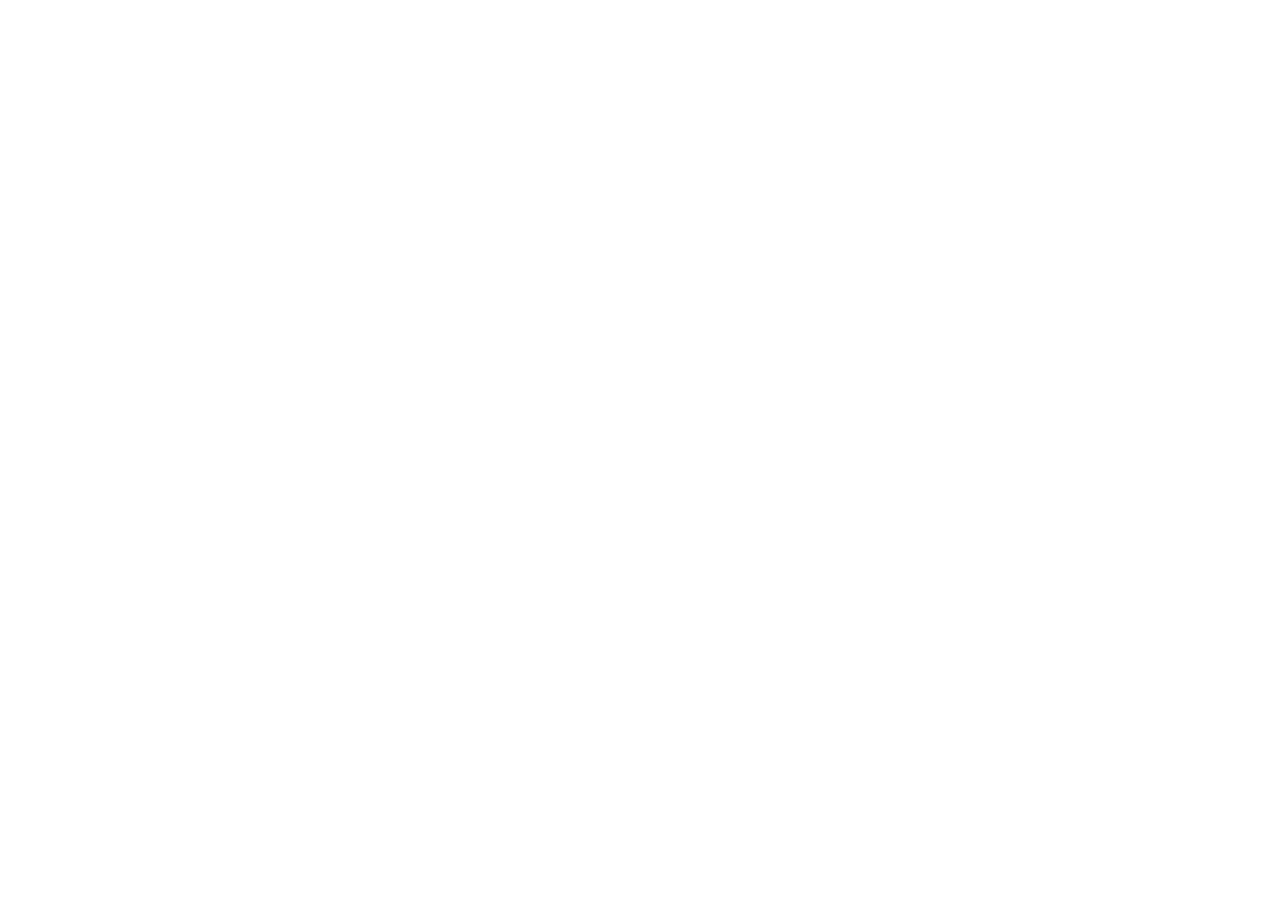
==== index.html @ 111dbbef "Primeiros passos" ====
<!DOCTYPE html>
<html lang="pt-br">
<head>
    <meta charset="UTF-8">
    <meta name="viewport" content="width=device-width, initial-scale=1.0">
    <title>First Front</title>
</head>
<body>

    <div id="wrap">



    </div>
    
</body>
</html>
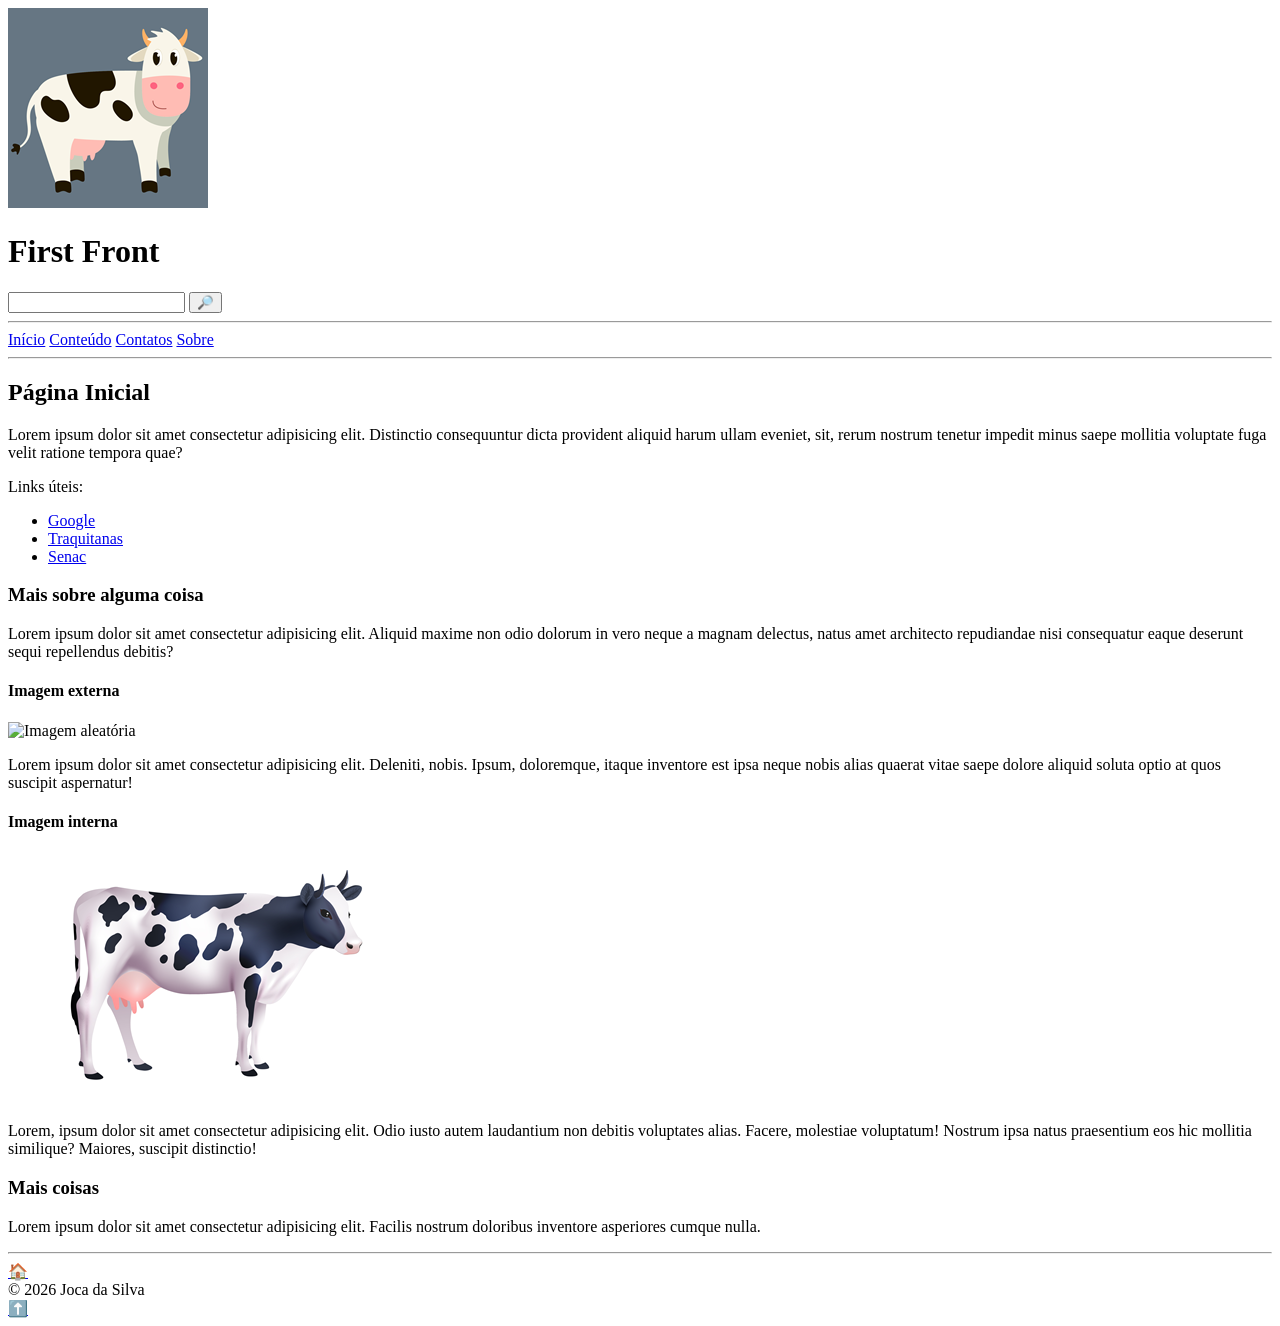
==== commit b1616dac: "estrutura ok" ====
--- a/index.html
+++ b/index.html
@@ -1,17 +1,106 @@
 <!DOCTYPE html>
 <html lang="pt-br">
+
 <head>
     <meta charset="UTF-8">
     <meta name="viewport" content="width=device-width, initial-scale=1.0">
     <title>First Front</title>
 </head>
+
 <body>
 
+    <!-- div conteiner que limita a largura do conteúdo -->
     <div id="wrap">
 
+        <!-- Cabeçalho -->
+        <header>
 
+            <!-- Logotipo clicável para a página inicial -->
+            <a href="index.html"><img src="img/logotipo.png" alt="Logotipo do First Front"></a>
+
+            <h1>First Front</h1>
+
+            <!-- Formulário de pesquisa no site -->
+            <form action="https://www.google.com/search" method="get" target="_blank">
+                <input type="search" name="q" required>
+                <button type="submit">🔎</button>
+            </form>
+        </header>
+
+        <hr>
+
+        <!-- Menu principal -->
+        <nav>
+            <a href="index.html">Início</a>
+            <a href="conteudo.html">Conteúdo</a>
+            <a href="contatos.html">Contatos</a>
+            <a href="sobre.html">Sobre</a>
+        </nav>
+
+        <hr>
+
+        <main>
+
+            <!-- Conteúdo principal -->
+            <section>
+
+                <h2>Página Inicial</h2>
+                <p>Lorem ipsum dolor sit amet consectetur adipisicing elit. Distinctio consequuntur dicta provident
+                    aliquid harum ullam eveniet, sit, rerum nostrum tenetur impedit minus saepe mollitia voluptate fuga
+                    velit ratione tempora quae?</p>
+                <p>Links úteis:</p>
+
+                <!-- 
+                Lista de links externos que abrem em uma nova guia.
+                Use o atributo target="_blank" para abrir o link em outra guia
+                -->
+                <ul>
+                    <li><a href="https://google.com" target="_blank">Google</a></li>
+                    <li><a href="https://links.lufer.click" target="_blank">Traquitanas</a></li>
+                    <li><a href="https://www.rj.senac.br" target="_blank">Senac</a></li>
+                </ul>
+
+                <h3>Mais sobre alguma coisa</h3>
+                <p>Lorem ipsum dolor sit amet consectetur adipisicing elit. Aliquid maxime non odio dolorum in vero
+                    neque a magnam delectus, natus amet architecto repudiandae nisi consequatur eaque deserunt sequi
+                    repellendus debitis?</p>
+
+                <h4>Imagem externa</h4>
+                <img src="https://picsum.photos/400/300" alt="Imagem aleatória">
+
+                <p>Lorem ipsum dolor sit amet consectetur adipisicing elit. Deleniti, nobis. Ipsum, doloremque, itaque
+                    inventore est ipsa neque nobis alias quaerat vitae saepe dolore aliquid soluta optio at quos
+                    suscipit aspernatur!</p>
+
+                <h4>Imagem interna</h4>
+                <img src="img/vaca.png" alt="Vaquinha">
+
+                <p>Lorem, ipsum dolor sit amet consectetur adipisicing elit. Odio iusto autem laudantium non debitis
+                    voluptates alias. Facere, molestiae voluptatum! Nostrum ipsa natus praesentium eos hic mollitia
+                    similique? Maiores, suscipit distinctio!</p>
+
+            </section>
+
+            <!-- Conteúdo complementar -->
+            <aside>
+                <h3>Mais coisas</h3>
+                <p>Lorem ipsum dolor sit amet consectetur adipisicing elit. Facilis nostrum doloribus inventore
+                    asperiores cumque nulla.</p>
+            </aside>
+
+        </main>
+
+        <hr>
+
+        <!-- rodapé -->
+        <footer>
+            <a href="index.html">🏠</a>
+            <div>&copy; 2026 Joca da Silva</div>
+            <a href="#top">⬆️</a>
+        </footer>
 
     </div>
-    
+
 </body>
+
 </html>
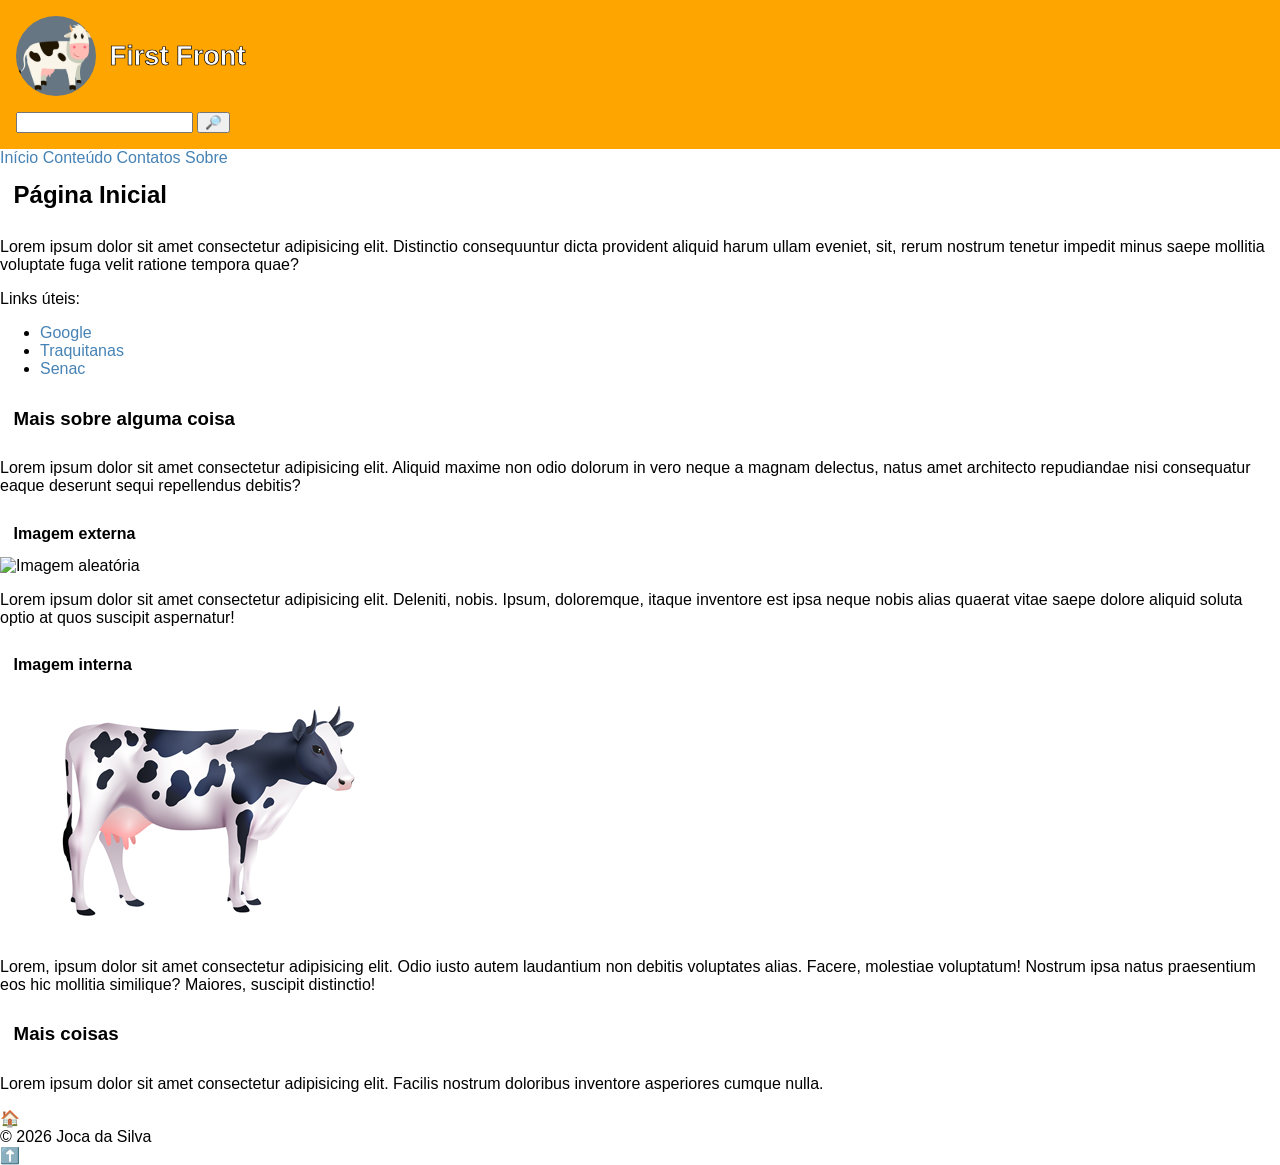
==== commit 3d5706a1: "primeiros CSS" ====
--- a/index.html
+++ b/index.html
@@ -5,6 +5,88 @@
     <meta charset="UTF-8">
     <meta name="viewport" content="width=device-width, initial-scale=1.0">
     <title>First Front</title>
+    <link rel="stylesheet" href="css/style.css">
+    <style>
+        /***********************************
+         * Folhas de Estilo do Frist Front *
+         ***********************************/
+
+        /***** Reset Geral *****/
+
+        /* Todas as caixas */
+        * {
+            box-sizing: border-box;
+            outline: none;
+        }
+
+        /* Todos links */
+        a {
+            text-decoration: none;
+            color: steelblue;
+        }
+
+        /* Todos os links com ponteiro sobre */
+        a:hover {
+            color: orangered;
+        }
+
+        /* Elementoas raiz */
+        html,
+        body {
+            position: relative;
+            width: 100%;
+            margin: 0;
+            padding: 0;
+
+            /* Definir a fonte padrão e o tamanho */
+            font-family: Verdana, Geneva, Tahoma, sans-serif;
+            font-size: 16px;
+            /* 
+            O atributo acima define uma unidade "rem". 
+            Iso significa que 1rem = 16px, .5rem = 8px, 2rem = 32px
+            */
+        }
+
+        h1,
+        h2,
+        h3,
+        h4,
+        h5,
+        h6 {
+            margin: 0;
+            padding: .85rem;
+        }
+
+        /***** Cabeçalho *****/
+
+        /* Seleciona o elemento "header" que é filho direto do emelento div#wrap */
+        #wrap>header {
+            background-color: #ffa500;
+            padding: 1rem;
+        }
+
+        #wrap>header img {
+            display: block;
+            width: 5rem;
+            height: auto;
+            border-radius: 50%;
+        }
+
+        #wrap>header>div {
+            display: flex;
+            align-items:center;
+        }
+
+        #wrap > header form {
+            margin-top: 1rem;
+        }
+
+         #wrap > header h1 {
+            font-size: 1.7rem;
+            color: #fff;
+            -webkit-text-stroke: .7px black;
+         }
+    </style>
 </head>
 
 <body>
@@ -14,11 +96,12 @@
 
         <!-- Cabeçalho -->
         <header>
+            <div>
+                <!-- Logotipo clicável para a página inicial -->
+                <a href="index.html"><img src="img/logotipo.png" alt="Logotipo do First Front"></a>
 
-            <!-- Logotipo clicável para a página inicial -->
-            <a href="index.html"><img src="img/logotipo.png" alt="Logotipo do First Front"></a>
-
-            <h1>First Front</h1>
+                <h1>First Front</h1>
+            </div>
 
             <!-- Formulário de pesquisa no site -->
             <form action="https://www.google.com/search" method="get" target="_blank">
@@ -27,8 +110,6 @@
             </form>
         </header>
 
-        <hr>
-
         <!-- Menu principal -->
         <nav>
             <a href="index.html">Início</a>
@@ -36,8 +117,6 @@
             <a href="contatos.html">Contatos</a>
             <a href="sobre.html">Sobre</a>
         </nav>
-
-        <hr>
 
         <main>
 
@@ -90,8 +169,6 @@
 
         </main>
 
-        <hr>
-
         <!-- rodapé -->
         <footer>
             <a href="index.html">🏠</a>
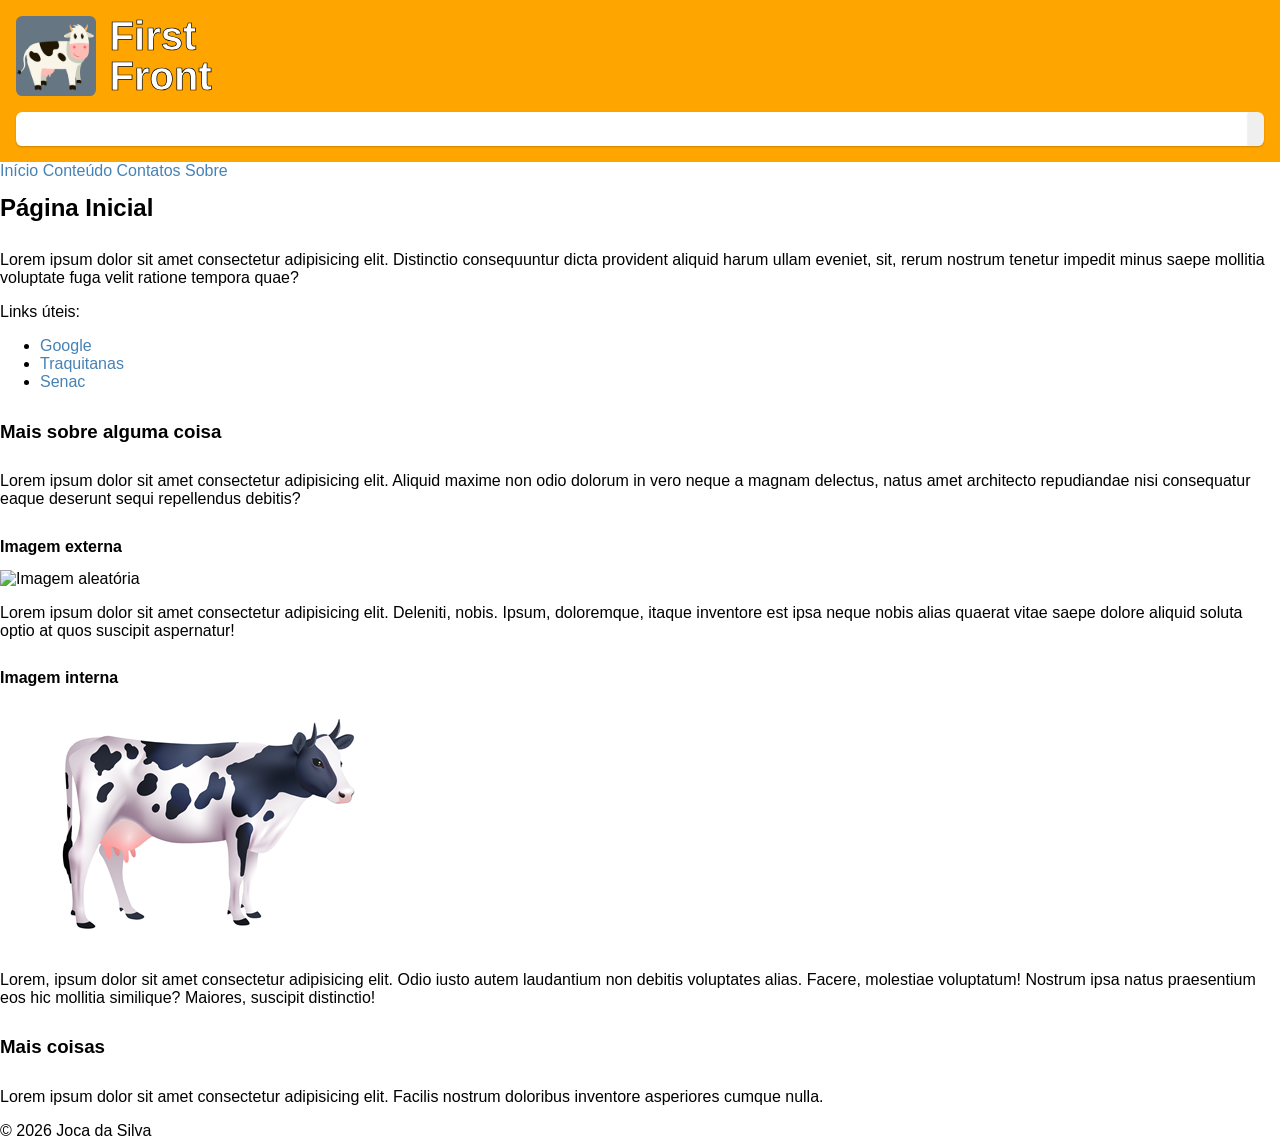
==== commit afe5eb01: "Update index.html" ====
--- a/index.html
+++ b/index.html
@@ -6,12 +6,17 @@
     <meta name="viewport" content="width=device-width, initial-scale=1.0">
     <title>First Front</title>
     <link rel="stylesheet" href="css/style.css">
+    <link rel="stylesheet" href="https://cdnjs.cloudflare.com/ajax/libs/font-awesome/7.3.1/css/all.min.css">
     <style>
         /***********************************
          * Folhas de Estilo do Frist Front *
          ***********************************/
 
         /***** Reset Geral *****/
+        /* 
+        Ajusta as tags para se comportar da mesma forma,
+        mesmo com diferenças entre navegadores.
+        +/
 
         /* Todas as caixas */
         * {
@@ -38,7 +43,7 @@
             margin: 0;
             padding: 0;
 
-            /* Definir a fonte padrão e o tamanho */
+            /* Define a fonte padrão e o tamanho */
             font-family: Verdana, Geneva, Tahoma, sans-serif;
             font-size: 16px;
             /* 
@@ -47,6 +52,7 @@
             */
         }
 
+        /* Remove margens fos titulos. */
         h1,
         h2,
         h3,
@@ -54,7 +60,7 @@
         h5,
         h6 {
             margin: 0;
-            padding: .85rem;
+            padding: .85rem 0;
         }
 
         /***** Cabeçalho *****/
@@ -65,33 +71,72 @@
             padding: 1rem;
         }
 
+        /* Apenas imagem dentro do header. */
         #wrap>header img {
             display: block;
             width: 5rem;
             height: auto;
-            border-radius: 50%;
-        }
-
+            border-radius: .4rem;
+        }
+
+        /* Elemento div que contém logo e nome do site. */
         #wrap>header>div {
             display: flex;
-            align-items:center;
-        }
-
-        #wrap > header form {
+            align-items: center;
+        }
+
+        /* Formulário de pesquisa no header. */
+        #wrap>header form {
             margin-top: 1rem;
-        }
-
-         #wrap > header h1 {
-            font-size: 1.7rem;
+            display: flex;
+        }
+
+        /* O campo de pesquisa cresce o máximo possível. */
+        #wrap>header form input {
+            flex-grow: 1;
+            border-radius: .4rem 0 0 .4rem;
+        }
+
+        #wrap>header form button {
+            border-radius: 0 .4rem .4rem 0;
+        }
+
+        /*  Seleciona todos os filhos do form. */
+        #wrap>header form>* {
+
+            /*Hherda as configurações da fonte dos elementos raiz (HTML, BODY). */
+            font-size: inherit;
+            font-family: inherit;
+
+            border: none;
+            padding: .5rem;
+            box-shadow: 0 1px 2px 0 rgba(0, 0, 0, .2);
+        }
+
+        /* Título (nome) do site. */
+        #wrap>header h1 {
             color: #fff;
+            font-size: 2.5rem;
+            line-height: 1;
             -webkit-text-stroke: .7px black;
-         }
+            padding: 0;
+            padding-left: .85rem;
+        }
+
+        /***** Classes de uso geral *****/
+
+        /* Imagens responsivas */
+        img.responsive {
+            max-width: 100%;
+            width: auto;
+        }
     </style>
 </head>
 
 <body>
 
-    <!-- div conteiner que limita a largura do conteúdo -->
+    <!-- div conteiner que limita a largura do 
+    conteúdo e permite outros efeitos. -->
     <div id="wrap">
 
         <!-- Cabeçalho -->
@@ -100,27 +145,42 @@
                 <!-- Logotipo clicável para a página inicial -->
                 <a href="index.html"><img src="img/logotipo.png" alt="Logotipo do First Front"></a>
 
-                <h1>First Front</h1>
+                <h1>First<br>Front</h1>
             </div>
 
             <!-- Formulário de pesquisa no site -->
             <form action="https://www.google.com/search" method="get" target="_blank">
                 <input type="search" name="q" required>
-                <button type="submit">🔎</button>
+                <button type="submit"><i class="fa-solid fa-magnifying-glass fa-fw fa-flip-horizontal"></i></button>
             </form>
         </header>
 
         <!-- Menu principal -->
         <nav>
-            <a href="index.html">Início</a>
-            <a href="conteudo.html">Conteúdo</a>
-            <a href="contatos.html">Contatos</a>
-            <a href="sobre.html">Sobre</a>
+            <a href="index.html">
+                <i class="fa-solid fa-house fa-fw"></i>
+                <span>Início</span>
+            </a>
+            <a href="conteudo.html">
+                <i class="fa-solid fa-mug-hot fa-fw"></i>
+                <span>Conteúdo</span>
+            </a>
+            <a href="contatos.html">
+                <i class="fa-solid fa-comments fa-fw"></i>
+                <span>Contatos</span>
+            </a>
+            <a href="sobre.html">
+                <i class="fa-solid fa-circle-info fa-fw"></i>
+                <span>Sobre</span>
+            </a>
         </nav>
 
         <main>
 
-            <!-- Conteúdo principal -->
+            <!-- 
+            Conteúdo principal.
+            No futuro, será gerado pelo back-end.
+            -->
             <section>
 
                 <h2>Página Inicial</h2>
@@ -145,14 +205,15 @@
                     repellendus debitis?</p>
 
                 <h4>Imagem externa</h4>
-                <img src="https://picsum.photos/400/300" alt="Imagem aleatória">
+                <img class="responsive" src="https://picsum.photos/400/300" alt="Imagem aleatória">
 
                 <p>Lorem ipsum dolor sit amet consectetur adipisicing elit. Deleniti, nobis. Ipsum, doloremque, itaque
                     inventore est ipsa neque nobis alias quaerat vitae saepe dolore aliquid soluta optio at quos
                     suscipit aspernatur!</p>
 
                 <h4>Imagem interna</h4>
-                <img src="img/vaca.png" alt="Vaquinha">
+                <!-- A imagem esta na pasta "img". Atenção a este detalhe. -->
+                <img class="responsive" src="img/vaca.png" alt="Vaquinha">
 
                 <p>Lorem, ipsum dolor sit amet consectetur adipisicing elit. Odio iusto autem laudantium non debitis
                     voluptates alias. Facere, molestiae voluptatum! Nostrum ipsa natus praesentium eos hic mollitia
@@ -171,9 +232,9 @@
 
         <!-- rodapé -->
         <footer>
-            <a href="index.html">🏠</a>
+            <a href="index.html" title="Ir para a página inicial"><i class="fa-solid fa-house fa-fw"></i></a>
             <div>&copy; 2026 Joca da Silva</div>
-            <a href="#top">⬆️</a>
+            <a href="#top" title="Ir para o topo da página"><i class="fa-solid fa-circle-up fa-fw"></i></a>
         </footer>
 
     </div>
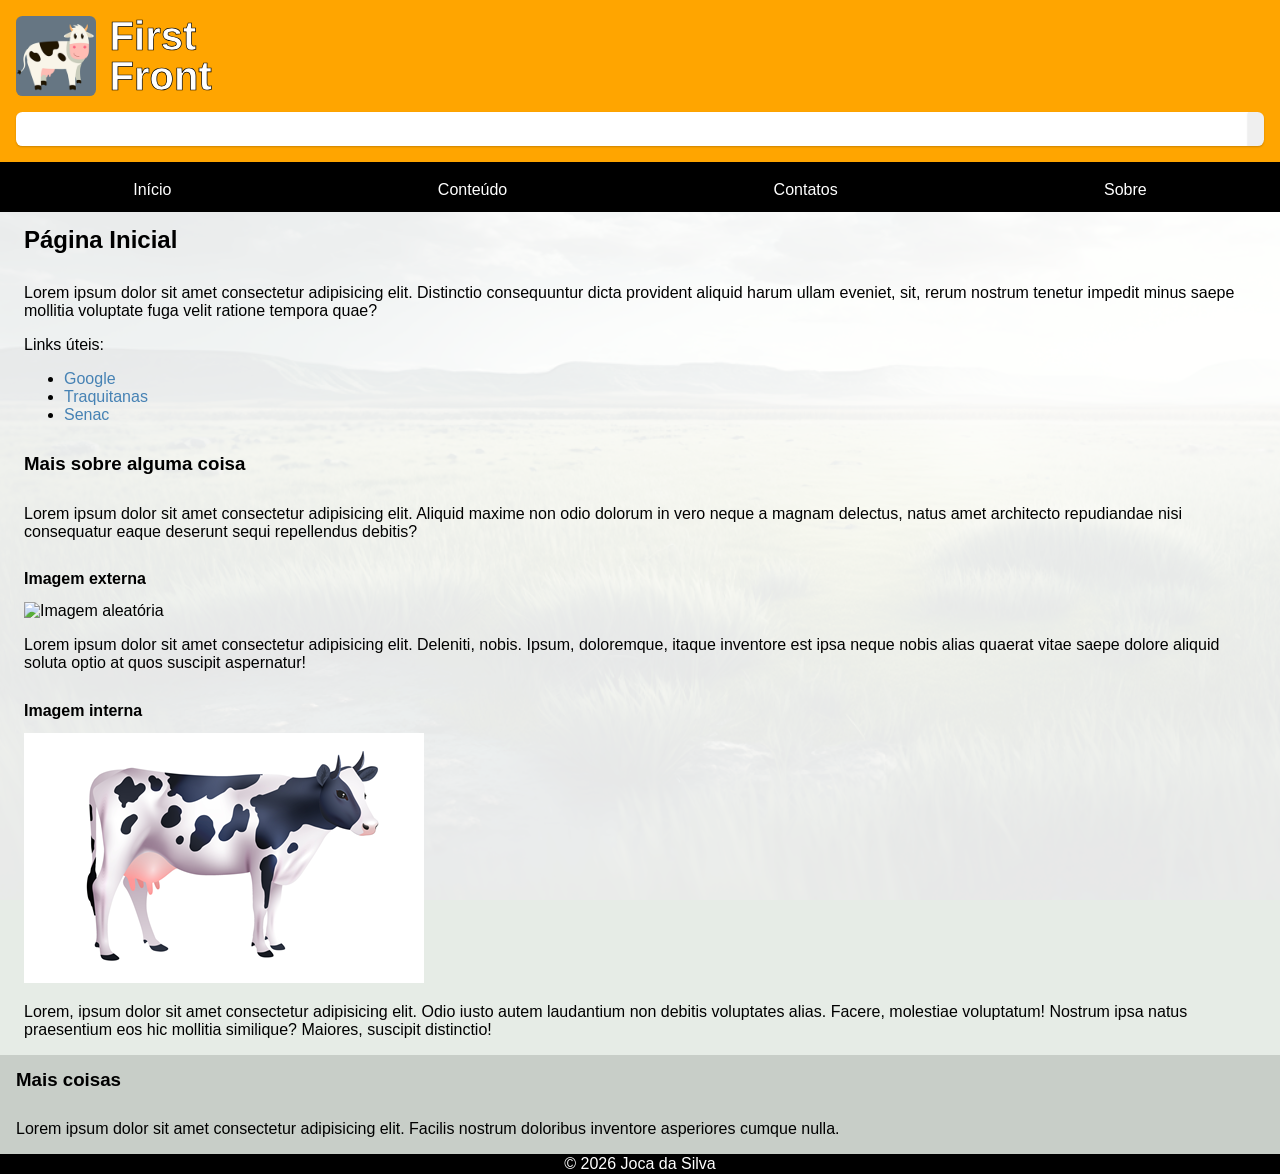
==== commit 9ab29d36: "Estrutura CSS" ====
--- a/index.html
+++ b/index.html
@@ -4,133 +4,10 @@
 <head>
     <meta charset="UTF-8">
     <meta name="viewport" content="width=device-width, initial-scale=1.0">
-    <title>First Front</title>
     <link rel="stylesheet" href="css/style.css">
     <link rel="stylesheet" href="https://cdnjs.cloudflare.com/ajax/libs/font-awesome/7.3.1/css/all.min.css">
-    <style>
-        /***********************************
-         * Folhas de Estilo do Frist Front *
-         ***********************************/
-
-        /***** Reset Geral *****/
-        /* 
-        Ajusta as tags para se comportar da mesma forma,
-        mesmo com diferenças entre navegadores.
-        +/
-
-        /* Todas as caixas */
-        * {
-            box-sizing: border-box;
-            outline: none;
-        }
-
-        /* Todos links */
-        a {
-            text-decoration: none;
-            color: steelblue;
-        }
-
-        /* Todos os links com ponteiro sobre */
-        a:hover {
-            color: orangered;
-        }
-
-        /* Elementoas raiz */
-        html,
-        body {
-            position: relative;
-            width: 100%;
-            margin: 0;
-            padding: 0;
-
-            /* Define a fonte padrão e o tamanho */
-            font-family: Verdana, Geneva, Tahoma, sans-serif;
-            font-size: 16px;
-            /* 
-            O atributo acima define uma unidade "rem". 
-            Iso significa que 1rem = 16px, .5rem = 8px, 2rem = 32px
-            */
-        }
-
-        /* Remove margens fos titulos. */
-        h1,
-        h2,
-        h3,
-        h4,
-        h5,
-        h6 {
-            margin: 0;
-            padding: .85rem 0;
-        }
-
-        /***** Cabeçalho *****/
-
-        /* Seleciona o elemento "header" que é filho direto do emelento div#wrap */
-        #wrap>header {
-            background-color: #ffa500;
-            padding: 1rem;
-        }
-
-        /* Apenas imagem dentro do header. */
-        #wrap>header img {
-            display: block;
-            width: 5rem;
-            height: auto;
-            border-radius: .4rem;
-        }
-
-        /* Elemento div que contém logo e nome do site. */
-        #wrap>header>div {
-            display: flex;
-            align-items: center;
-        }
-
-        /* Formulário de pesquisa no header. */
-        #wrap>header form {
-            margin-top: 1rem;
-            display: flex;
-        }
-
-        /* O campo de pesquisa cresce o máximo possível. */
-        #wrap>header form input {
-            flex-grow: 1;
-            border-radius: .4rem 0 0 .4rem;
-        }
-
-        #wrap>header form button {
-            border-radius: 0 .4rem .4rem 0;
-        }
-
-        /*  Seleciona todos os filhos do form. */
-        #wrap>header form>* {
-
-            /*Hherda as configurações da fonte dos elementos raiz (HTML, BODY). */
-            font-size: inherit;
-            font-family: inherit;
-
-            border: none;
-            padding: .5rem;
-            box-shadow: 0 1px 2px 0 rgba(0, 0, 0, .2);
-        }
-
-        /* Título (nome) do site. */
-        #wrap>header h1 {
-            color: #fff;
-            font-size: 2.5rem;
-            line-height: 1;
-            -webkit-text-stroke: .7px black;
-            padding: 0;
-            padding-left: .85rem;
-        }
-
-        /***** Classes de uso geral *****/
-
-        /* Imagens responsivas */
-        img.responsive {
-            max-width: 100%;
-            width: auto;
-        }
-    </style>
+    <link rel="shortcut icon" href="img/favicon_bg.png">
+    <title>First Front</title>
 </head>
 
 <body>
@@ -157,19 +34,19 @@
 
         <!-- Menu principal -->
         <nav>
-            <a href="index.html">
+            <a href="index.html" title="Página inicial">
                 <i class="fa-solid fa-house fa-fw"></i>
                 <span>Início</span>
             </a>
-            <a href="conteudo.html">
+            <a href="conteudo.html" title="Nosso conteúdo">
                 <i class="fa-solid fa-mug-hot fa-fw"></i>
                 <span>Conteúdo</span>
             </a>
-            <a href="contatos.html">
+            <a href="contatos.html" title="Faça contato">
                 <i class="fa-solid fa-comments fa-fw"></i>
                 <span>Contatos</span>
             </a>
-            <a href="sobre.html">
+            <a href="sobre.html" title="Sobre a gente">
                 <i class="fa-solid fa-circle-info fa-fw"></i>
                 <span>Sobre</span>
             </a>
@@ -187,6 +64,7 @@
                 <p>Lorem ipsum dolor sit amet consectetur adipisicing elit. Distinctio consequuntur dicta provident
                     aliquid harum ullam eveniet, sit, rerum nostrum tenetur impedit minus saepe mollitia voluptate fuga
                     velit ratione tempora quae?</p>
+
                 <p>Links úteis:</p>
 
                 <!-- 
@@ -218,7 +96,6 @@
                 <p>Lorem, ipsum dolor sit amet consectetur adipisicing elit. Odio iusto autem laudantium non debitis
                     voluptates alias. Facere, molestiae voluptatum! Nostrum ipsa natus praesentium eos hic mollitia
                     similique? Maiores, suscipit distinctio!</p>
-
             </section>
 
             <!-- Conteúdo complementar -->
--- a/css/style.css
+++ b/css/style.css
@@ -0,0 +1,227 @@
+/***********************************
+* Folhas de Estilo do Frist Front *
+***********************************/
+
+/***** Reset Geral *****/
+/* 
+Ajusta as tags para se comportar da mesma forma,
+mesmo com diferenças entre navegadores.
++/
+
+/* Todas as caixas */
+* {
+    box-sizing: border-box;
+    outline: none;
+}
+
+/* Todos links */
+a {
+    text-decoration: none;
+    color: steelblue;
+}
+
+/* Todos os links com ponteiro sobre */
+a:hover {
+    color: orangered;
+}
+
+/* Elementoas raiz */
+html,
+body {
+    position: relative;
+    width: 100%;
+    margin: 0;
+    padding: 0;
+
+    /* Define a fonte padrão e o tamanho */
+    font-family: Verdana, Geneva, Tahoma, sans-serif;
+    font-size: 16px;
+    /* 
+    O atributo acima define uma unidade "rem". 
+    Iso significa que 1rem = 16px, .5rem = 8px, 2rem = 32px
+    */
+
+    /* Sticky footer */
+    min-height: 100%;
+}
+
+/* Fundo da página */
+body {
+    background-image: url('../img/bg01.png');
+    background-color: rgb(0, 63, 0);
+    background-position: center;
+    background-repeat: no-repeat;
+    background-size: cover;
+    background-attachment: fixed;
+}
+
+/* Remove margens fos titulos. */
+h1,
+h2,
+h3,
+h4,
+h5,
+h6 {
+    margin: 0;
+    padding: .85rem 0;
+}
+
+/***** Elemento #wrap *****/
+
+#wrap {
+
+    /* Sticky footer */
+    min-height: 100vh;
+    display: flex;
+    flex-direction: column;
+}
+
+/***** Cabeçalho *****/
+
+/* Seleciona o elemento "header" que é filho direto do emelento div#wrap */
+#wrap>header {
+    background-color: #ffa500;
+    padding: 1rem;
+}
+
+/* Apenas imagem dentro do header. */
+#wrap>header img {
+    display: block;
+    width: 5rem;
+    height: auto;
+    border-radius: .4rem;
+}
+
+/* Elemento div que contém logo e nome do site. */
+#wrap>header>div {
+    display: flex;
+    align-items: center;
+}
+
+/* Formulário de pesquisa no header. */
+#wrap>header form {
+    margin-top: 1rem;
+    display: flex;
+}
+
+/* O campo de pesquisa cresce o máximo possível. */
+#wrap>header form input {
+    flex-grow: 1;
+    border-radius: .4rem 0 0 .4rem;
+}
+
+#wrap>header form button {
+    border-radius: 0 .4rem .4rem 0;
+}
+
+/*  Seleciona todos os filhos do form. */
+#wrap>header form>* {
+
+    /*Hherda as configurações da fonte dos elementos raiz (HTML, BODY). */
+    font-size: inherit;
+    font-family: inherit;
+
+    border: none;
+    padding: .5rem;
+    box-shadow: 0 1px 2px 0 rgba(0, 0, 0, .2);
+}
+
+/* Título (nome) do site. */
+#wrap>header h1 {
+    color: #fff;
+    font-size: 2.5rem;
+    line-height: 1;
+    -webkit-text-stroke: .7px black;
+    padding: 0;
+    padding-left: .85rem;
+}
+
+/***** Menu principal *****/
+
+#wrap>nav {
+    background-color: rgb(0, 0, 0);
+    display: flex;
+    justify-content: space-around;
+    border-top: 1px solid black;
+    border-bottom: 1px solid black;
+}
+
+#wrap>nav a {
+    padding: .8rem .5rem;
+    display: flex;
+    flex-direction: column;
+    align-items: center;
+    gap: .3rem;
+    color: white;
+    transition: .2s;
+}
+
+/* Quando o cursor do mouse está sobre */
+#wrap>nav a:hover {
+    background-color: white;
+    color: black;
+}
+
+#wrap>nav i {
+    font-size: 2rem;
+}
+
+/***** Rodapé *****/
+
+#wrap>footer {
+    background-color: black;
+    color: #fff;
+    display: flex;
+    justify-content: space-between;
+    align-items: center;
+    border-top: 1px solid black;
+    border-bottom: 1px solid black;
+}
+
+#wrap>footer a {
+    padding: .3rem;
+    color: #fff;
+    transition: .2s;
+}
+
+#wrap>footer a:hover {
+    background-color: #fff;
+    color: black;
+}
+
+#wrap>footer i {
+    font-size: 1.8rem;
+}
+
+
+/***** Conteúdo principal *****/
+
+#wrap>main {
+    /* Sticky footer */
+    flex: 1;
+    min-height: 100%;
+    display: flex;
+    flex-direction: column;
+}
+
+#wrap>main section,
+#wrap>main article {
+    padding: 0 1.5rem;
+    background-color: rgba(255, 255, 255, 0.9);
+
+    /* Sticky footer */
+    flex: 1;
+}
+
+#wrap>main aside {
+    background-color: rgba(222, 222, 222, .9);
+    padding: 0 1rem;
+}
+
+/***** Classes de uso geral *****/
+
+/* Imagens responsivas */
+img.responsive {
+    max-width: 100%;
+    width: auto;
+}
